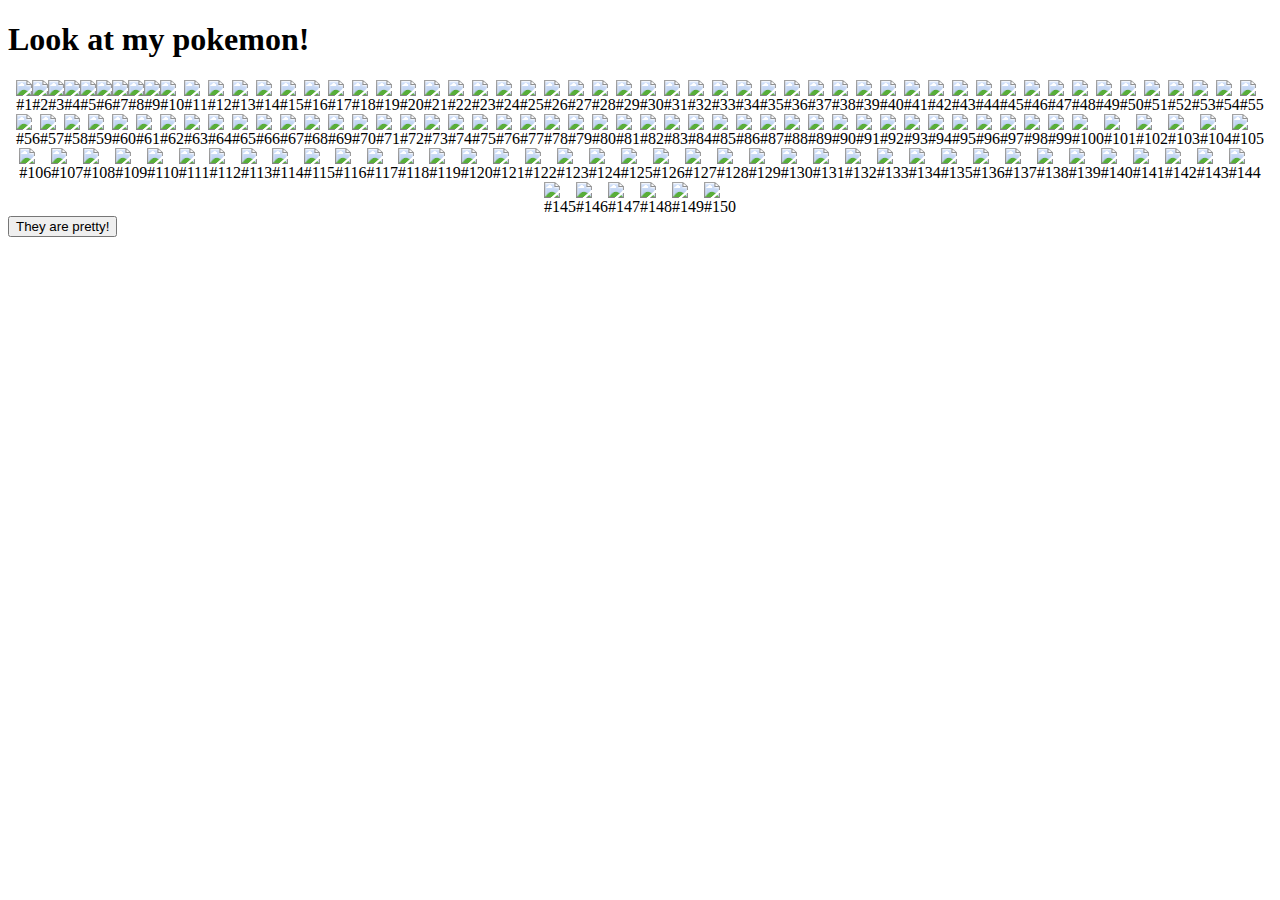
==== index.html @ 8231558f "Final Version Before Refactoring Code" ====
<!DOCTYPE html>
<html lang="en">
<head>
    <meta charset="UTF-8">
    <meta http-equiv="X-UA-Compatible" content="IE=edge">
    <meta name="viewport" content="width=device-width, initial-scale=1.0">
    <link rel="stylesheet" href="style.css">
    <title>Document</title>
</head>
<body>
    <h1>Look at my pokemon!</h1>
    <div id="container">

    </div>
    <button id="lula">They are pretty!</button>
    <script src="app.js"></script>
</body>
</html>
---- style.css ----
div {
    display: inline-block;
    text-align: center;
}

img {
    display: block;
}
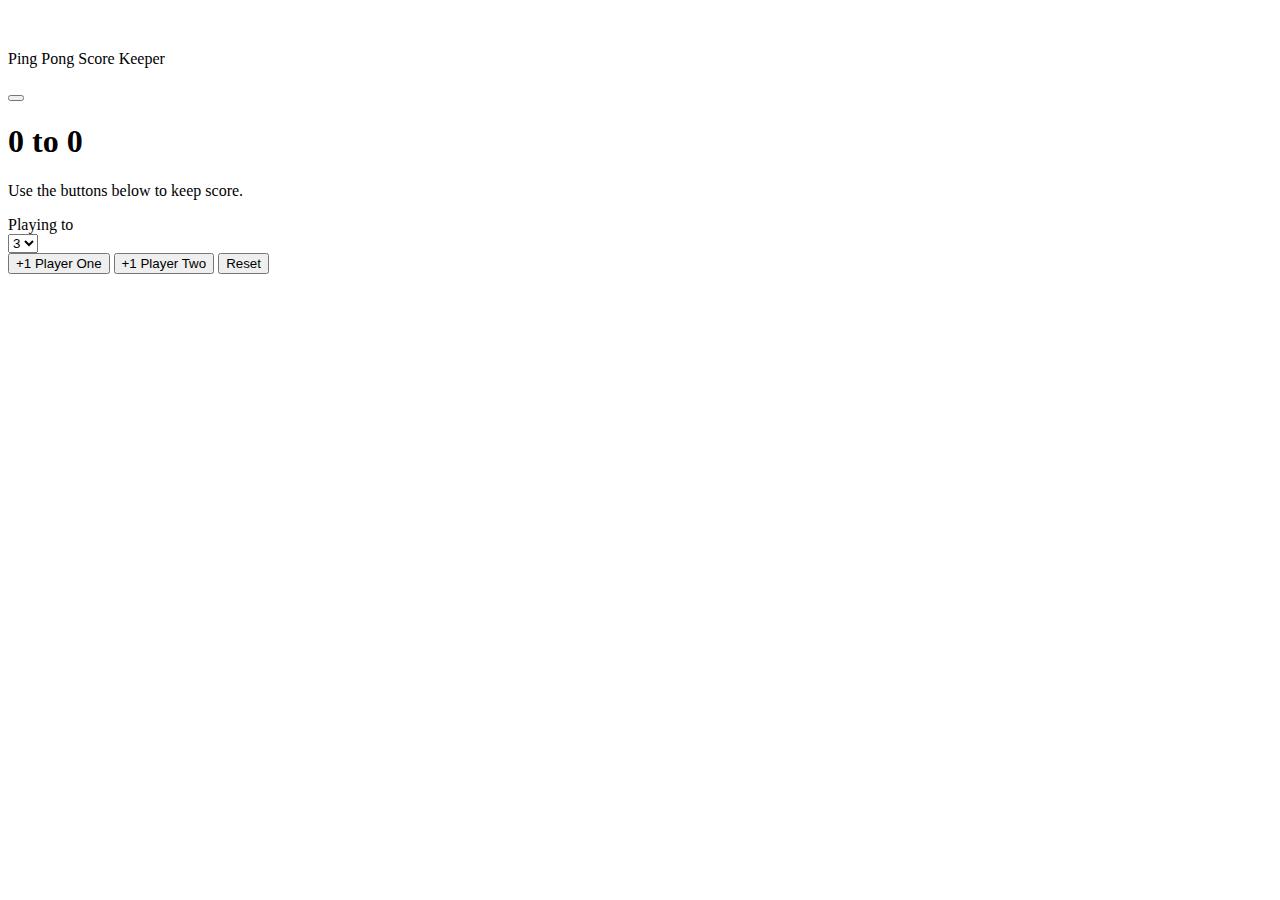
==== commit e8c21117: "index.html" ====
--- a/index.html
+++ b/index.html
@@ -4,15 +4,75 @@
     <meta charset="UTF-8">
     <meta http-equiv="X-UA-Compatible" content="IE=edge">
     <meta name="viewport" content="width=device-width, initial-scale=1.0">
-    <link rel="stylesheet" href="style.css">
+    <link rel="stylesheet" href="https://cdn.jsdelivr.net/npm/bulma@0.9.4/css/bulma.min.css">
     <title>Document</title>
 </head>
 <body>
-    <h1>Look at my pokemon!</h1>
-    <div id="container">
+    <section class="section">
+        <div class="container">
+            <div class="columns">
+                <div class="column is-half is-offset-one-quarter">
+                    <div class="card">
+                        <div class="card-image">
+                            <figure class="image is-2by1">
+                                <img src="https://nerus.com.br/wp-content/uploads/2016/04/pingpong.jpg" alt="">
+                            </figure>
+                        </div>
+                        <header class="card-header">
+                          <p class="card-header-title">
+                            Ping Pong Score Keeper
+                          </p>
+                          <button class="card-header-icon" aria-label="more options">
+                            <span class="icon">
+                              <i class="fas fa-angle-down" aria-hidden="true"></i>
+                            </span>
+                          </button>
+                        </header>
+                        <div class="card-content">
+                          <div class="content">
+                              <h1 id="oi" class="title is-1"><span id="P1">0</span> to <span id="P2">0</span></h1>
+                          <p class="subtitle">Use the buttons below to keep score.</p>
+                          </div>
+                          <label for="playto" class="label is-large is-inline">Playing to</label>
+                          <div class="select is-rounded">
+                              <select name="" id="playto">
+                                  <option value= "3">3</option>
+                                  <option value= "5">5</option>
+                                  <option value= "7">7</option>
+                                  <option value= "9">9</option>
+                              </select>
+                          </div>
+                        </div>
+                        <footer class="card-footer">
+                            <button id="Player1" class="is-primary button is-large card-footer-item">+1 Player One</button>
+                            <button id="Player2" class="is-info is-large button card-footer-item">+1 Player Two</button>
+                            <button id="Reset" class="is-danger is-large button card-footer-item">Reset</button>
+                        </footer>
+                      </div>
+                </div>
+            </div>
+        </div>
 
-    </div>
-    <button id="lula">They are pretty!</button>
-    <script src="app.js"></script>
+
+
+
+
+
+
+
+
+
+
+
+
+
+
+
+
+
+    </section>
+    <section>
+        <script src="app.js"></script>
+    </section>
 </body>
-</html>+</html>
